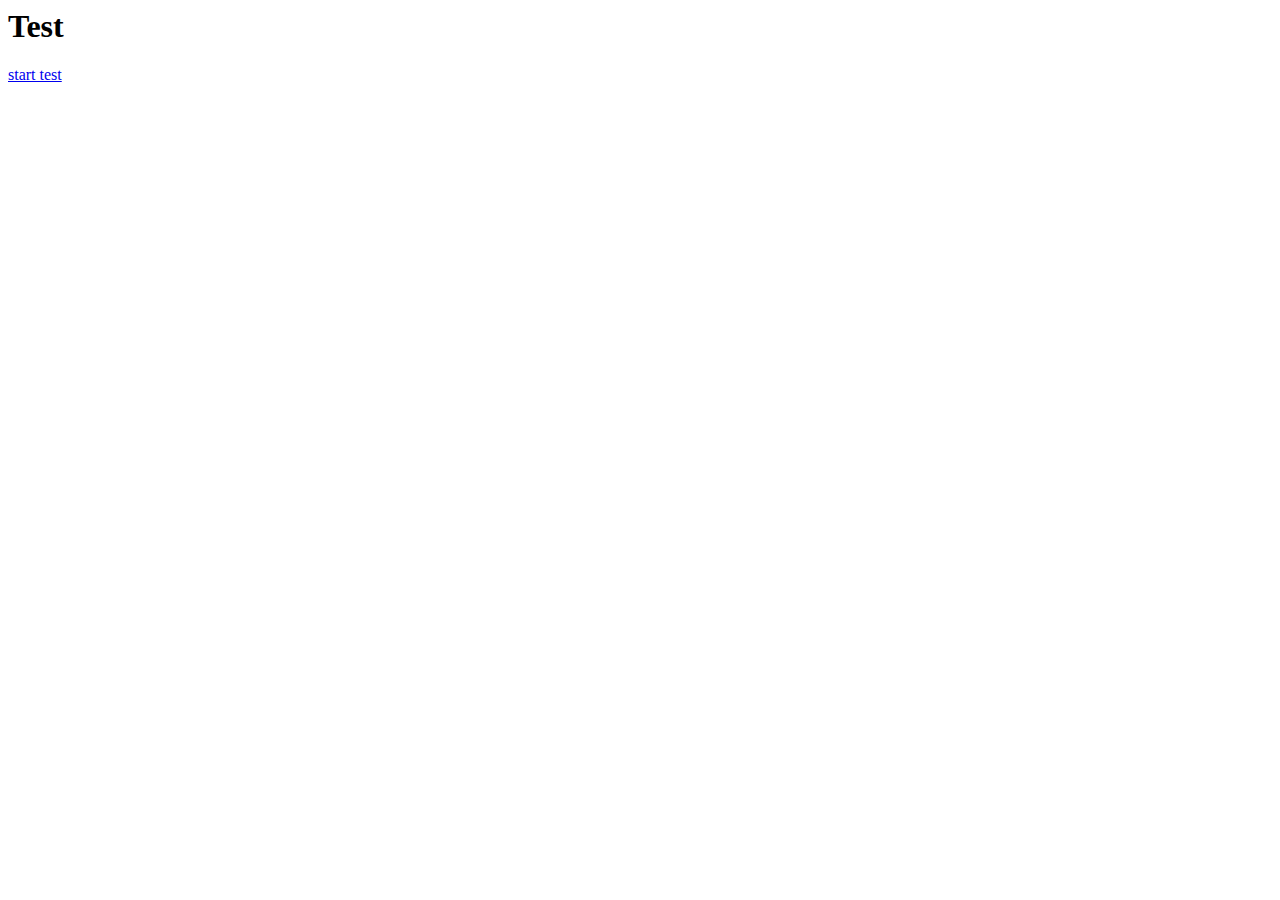
==== services/gateway/web/embeddable/templates/test.html @ 3d03505d "version 0.2" ====
<html>
    <head>
        <!-- <script src="https://sdk.amazonaws.com/js/aws-sdk-2.1595.0.min.js"></script> -->
    </head>
    <style src="style.css"></style>
    
    <script>
        document.cookie = "name=value; domain=.localtest.me:4044; path=/";
        // header 
        // with header in request
        

                
        // function initializeS3() {
        //     const config = new AWS.S3({
        //         endpoint: 'http://minio.localtest.me:9000', // for docker, http://minio:9000
        //         credentials: {
        //             accessKeyId: 'minio', // MINIO_ROOT_USER
        //             secretAccessKey: 'minio123', // MINIO_ROOT_PASSWORD
        //         },
        //         s3ForcePathStyle: true, // important
        //     });
            
        //     // list objects in a bucket
        //     config.listObjects({
        //         Bucket: 'test',
        //     }, (err, data) => {
        //         if (err) {
        //             console.log(err);
        //         } else {
        //             // add the objects to the div with id "output"
        //             data.Contents.forEach((object) => {
        //                 var url = `http://gateway.localtest.me:4044/convert?file_id=${encodeURIComponent(object.Key)}`;
        //                 //     "redirect_url": "https://dropbox.onlyoffice.com/convert?file_id=id%3AWA_OuPLikCcAAAAAAAAABg&require_role=personal"
        //                 document.getElementById('output').innerHTML += `<ul><a href="${url}">${object.Key}</a></ul>`;
        //             });
        //         }
        //     });
        // }
        
        // document.addEventListener('DOMContentLoaded', function() {
        //     document.getElementById('openBiyue').addEventListener('click', function() {
        //         console.log('openBiyue');
        //         var url = `http://gateway.localtest.me:4044/convert?file_id=b2d0ed48-5b65-4149-b88d-03506274c618`;
        //         // open link in iframe in div with id "iframeEditor"
        //         document.getElementById('iframeEditor').innerHTML = `<iframe src="${url}" width="100%" height="100%"></iframe>`;
        //     });
            
        //     //initializeS3();
        // });
    </script>
    
    <body>
        <h1>Test</h1>
        
        <a href="/convert?file_id=3a769c4c-d032-43bf-97a9-90258819f0ab">start test</a>
        <div class="container">
            
            <div id="output">
                
            </div>
            
            <div id="iframeEditor"></div>
        </div>
    </body>
</html>
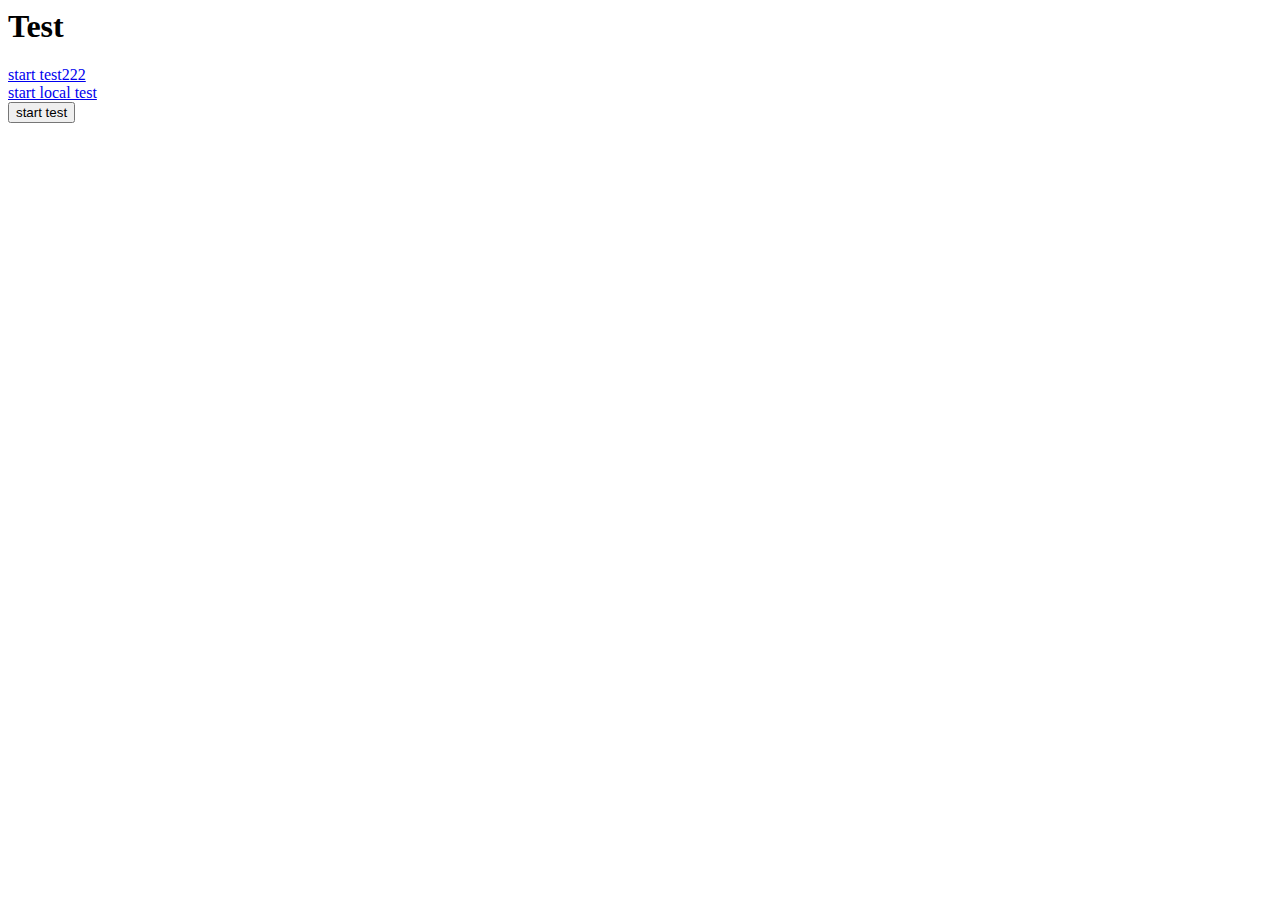
==== commit d8155474: "headless chrome runner" ====
--- a/services/gateway/web/embeddable/templates/test.html
+++ b/services/gateway/web/embeddable/templates/test.html
@@ -5,55 +5,58 @@
     <style src="style.css"></style>
     
     <script>
-        document.cookie = "name=value; domain=.localtest.me:4044; path=/";
+        document.cookie = "name=value; domain=oogw.dxy.com; path=/";
         // header 
         // with header in request
         
 
-                
-        // function initializeS3() {
-        //     const config = new AWS.S3({
-        //         endpoint: 'http://minio.localtest.me:9000', // for docker, http://minio:9000
-        //         credentials: {
-        //             accessKeyId: 'minio', // MINIO_ROOT_USER
-        //             secretAccessKey: 'minio123', // MINIO_ROOT_PASSWORD
-        //         },
-        //         s3ForcePathStyle: true, // important
-        //     });
-            
-        //     // list objects in a bucket
-        //     config.listObjects({
-        //         Bucket: 'test',
-        //     }, (err, data) => {
-        //         if (err) {
-        //             console.log(err);
-        //         } else {
-        //             // add the objects to the div with id "output"
-        //             data.Contents.forEach((object) => {
-        //                 var url = `http://gateway.localtest.me:4044/convert?file_id=${encodeURIComponent(object.Key)}`;
-        //                 //     "redirect_url": "https://dropbox.onlyoffice.com/convert?file_id=id%3AWA_OuPLikCcAAAAAAAAABg&require_role=personal"
-        //                 document.getElementById('output').innerHTML += `<ul><a href="${url}">${object.Key}</a></ul>`;
-        //             });
-        //         }
-        //     });
-        // }
+        var header = new Headers();
+        var allCookies = document.cookie;
+        var cookies = allCookies.split(';');
         
-        // document.addEventListener('DOMContentLoaded', function() {
-        //     document.getElementById('openBiyue').addEventListener('click', function() {
-        //         console.log('openBiyue');
-        //         var url = `http://gateway.localtest.me:4044/convert?file_id=b2d0ed48-5b65-4149-b88d-03506274c618`;
-        //         // open link in iframe in div with id "iframeEditor"
-        //         document.getElementById('iframeEditor').innerHTML = `<iframe src="${url}" width="100%" height="100%"></iframe>`;
-        //     });
-            
-        //     //initializeS3();
-        // });
+        
+        document.addEventListener('DOMContentLoaded', function() {
+            document.getElementById('openBiyue').addEventListener('click', function() {
+                xToken = 'd0289d8216ecf3239fce43afb06101c4';
+                console.log('openBiyue');
+                var url = `/convert?file_id=3a769c4c-d032-43bf-97a9-90258819f0ab`;
+                // open link in iframe in div with id "iframeEditor"
+                fetch(url, {
+                    method: 'GET',                    
+                    credentials: "include",
+                    headers: {
+                        'X-Token': `${xToken}`,
+                        "Origin": "oogw.dcx.com",
+                    },
+                    redirect: 'follow',
+                }).then(response => {
+                    for (const pair of response.headers.entries()) {
+                          console.log(pair[0]+ ': '+ pair[1]);
+                    }
+                    console.log(response.headers.get("Set-Cookie"))     
+                    console.log(document.cookie)                   
+                })
+                .then(data => {
+                    console.log(data);
+                })
+                .catch(error => {
+                    console.error('Error:', error)
+                })                ;
+            });            
+        
+        });
     </script>
     
     <body>
         <h1>Test</h1>
         
-        <a href="/convert?file_id=3a769c4c-d032-43bf-97a9-90258819f0ab">start test</a>
+        
+        <a href="http://oogw.dcx.com/convert?file_id=3a769c4c-d032-43bf-97a9-90258819f0ab&xtoken=fc2f82ee6864fd6bef3e8fcf363c3810">start test222</a>
+        <br/>
+        <a href="/convert?file_id=3a769c4c-d032-43bf-97a9-90258819f0ab&xtoken=2a57ca2df93847fd130a0882a39fde3d">start local test</a>
+        <br/>
+        <button id="openBiyue">start test</button>
+        <br/>
         <div class="container">
             
             <div id="output">
